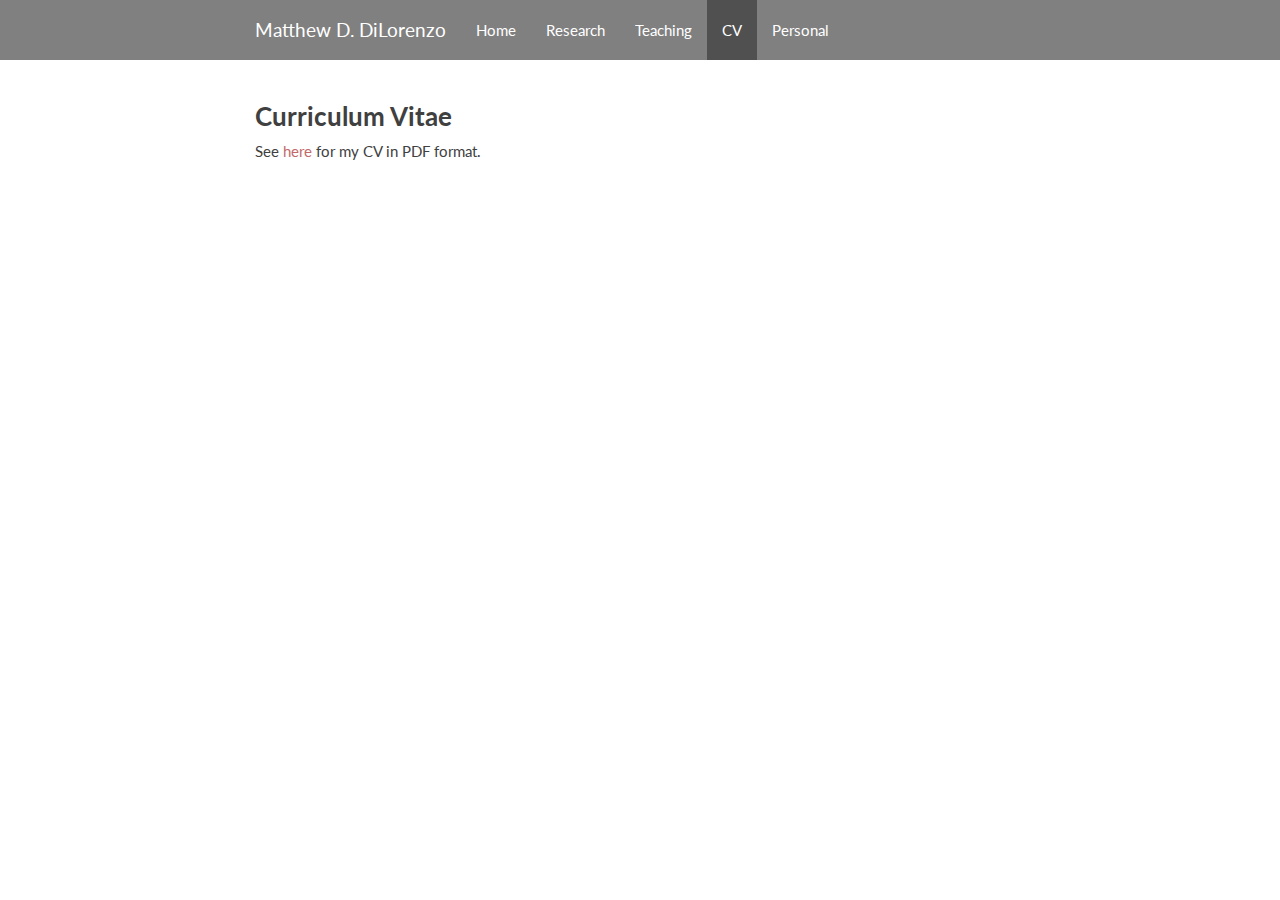
==== cv.html @ f634c703 "Add other website files" ====
<!DOCTYPE html>
  <html lang="en">
  
  <head>
  <meta charset="utf-8">
  <title>Matthew D. DiLorenzo</title>
  <meta name="description" content="Hello World">
  
  <link href="bootstrap-flatly.min.css" rel="stylesheet">
  <link href="custom.css" rel="stylesheet">
  
  <!-- Latest compiled and minified CSS -->
  <!--link rel="stylesheet" href="https://maxcdn.bootstrapcdn.com/bootstrap/3.3.4/css/bootstrap.min.css"-->
  
  <!-- Optional theme -->
  <!--link rel="stylesheet" href="https://maxcdn.bootstrapcdn.com/bootstrap/3.3.4/css/bootstrap-theme.min.css"-->
  
  </head>
  
  <body>
  
  <!-- Static navbar -->
  <div class="navbar navbar-default navbar-static-top" role="navigation">
  <div class="container">
  <div class="navbar-header">
  <button type="button" class="navbar-toggle" data-toggle="collapse" data-target=".navbar-collapse">
  <span class="sr-only">Toggle navigation</span>
  <span class="icon-bar"></span>
  <span class="icon-bar"></span>
  <span class="icon-bar"></span>
  </button>
  <a class="navbar-brand" href="index.html">Matthew D. DiLorenzo</a>
  </div>
  <div class="navbar-collapse collapse">
  <ul class="nav navbar-nav">
  
  <li

><a href="index.html">Home</a></li>
  
  <li

><a href="research.html">Research</a></li>
  
  <li

><a href="teaching.html">Teaching</a></li>
  
  <li
class="active"
><a href="cv.html">CV</a></li>
  
 <!-- <li

><a href="data.html">Data</a></li>  -->
  
  <li

><a href="personal.html">Personal</a></li>
  
  </ul>
  </div><!--/.nav-collapse -->
  </div>
  </div>
  
  
  
  
    <div class="container" id="body">
  <h2 id=“cv”><b>Curriculum Vitae</b></h2>

<p>
See <a href="cv.pdf">here</a> for my CV in PDF format.
</p>
  
  
  
  
  </div>
  </div>
  </div>
  
  
  
  
  <!-- Latest compiled and minified JavaScript -->
  <script src="http://code.jquery.com/jquery-2.1.3.min.js"></script>
  <script src="https://maxcdn.bootstrapcdn.com/bootstrap/3.3.4/js/bootstrap.min.js"></script>
  </body>  
  </html>
---- custom.css ----
/* Don't allow text to get too wide */
.container {
    width: auto;
    max-width: 800px;
    padding: 0 15px;
}
/* Make header sizes less ridiculous */
h1 {
    font-size: 32px;
}
h2 {
    font-size: 26px;
}
h3 {
    font-size: 22px;
}
h4 {
    font-size: 18px;
    margin-top: 1.25em;
}
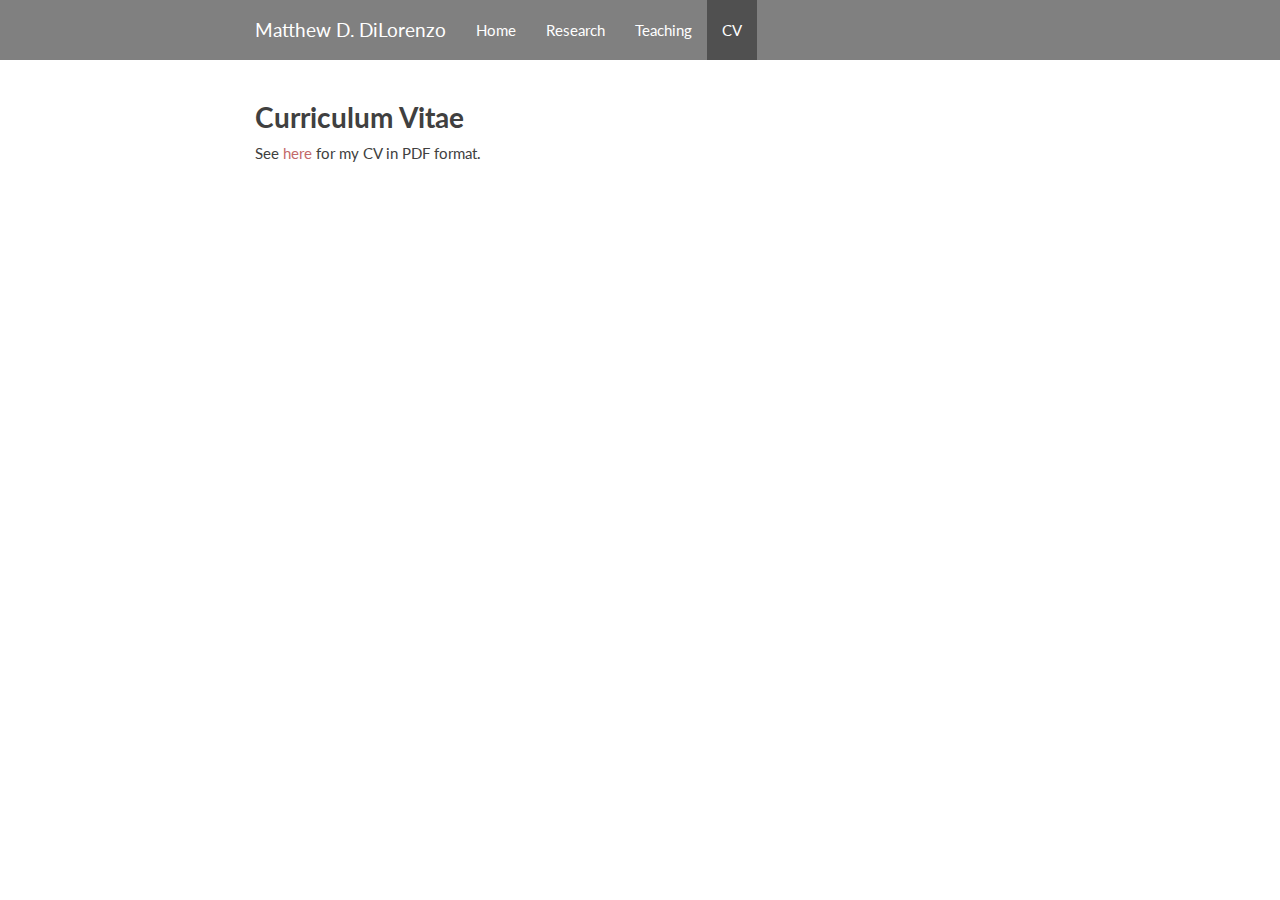
==== commit 494777c3: "Update CV page" ====
--- a/cv.html
+++ b/cv.html
@@ -3,6 +3,8 @@
   
   <head>
   <meta charset="utf-8">
+  <meta http-equiv="X-UA-Compatible" content="IE=edge">
+  <meta name="viewport" content="width=device-width, initial-scale=1.0">
   <title>Matthew D. DiLorenzo</title>
   <meta name="description" content="Hello World">
   
@@ -54,9 +56,9 @@
 
 ><a href="data.html">Data</a></li>  -->
   
-  <li
+  <!-- <li
 
-><a href="personal.html">Personal</a></li>
+><a href="personal.html">Personal</a></li> -->
   
   </ul>
   </div><!--/.nav-collapse -->
--- a/custom.css
+++ b/custom.css
@@ -4,18 +4,18 @@
     max-width: 800px;
     padding: 0 15px;
 }
-/* Make header sizes less ridiculous */
+/* Adjust header sizes */
 h1 {
-    font-size: 32px;
+    font-size: 34px;
 }
 h2 {
-    font-size: 26px;
+    font-size: 28px;
 }
 h3 {
-    font-size: 22px;
+    font-size: 24px;
 }
 h4 {
-    font-size: 18px;
+    font-size: 20px;
     margin-top: 1.25em;
 }
 
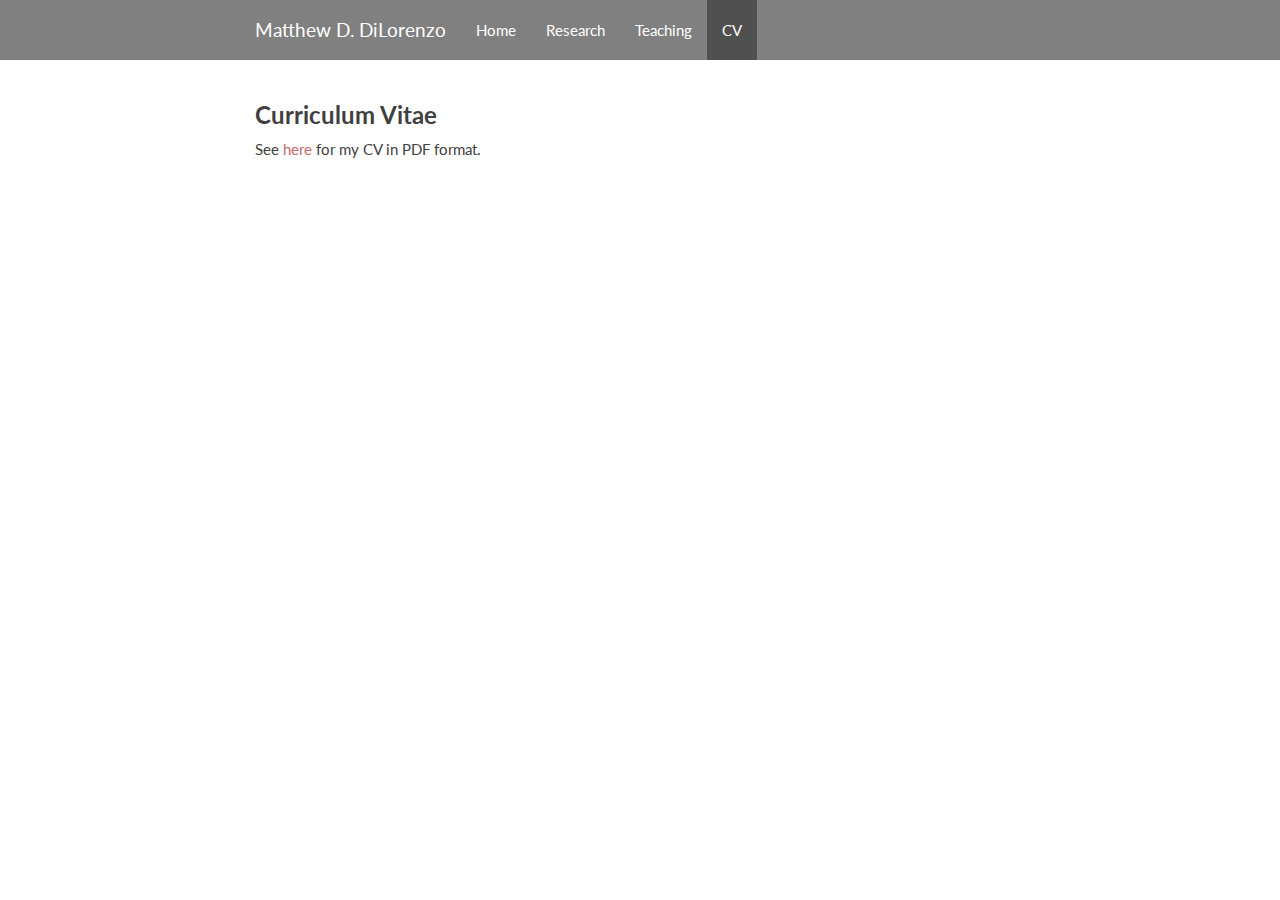
==== commit 773f1469: "Update CV font" ====
--- a/cv.html
+++ b/cv.html
@@ -69,7 +69,7 @@
   
   
     <div class="container" id="body">
-  <h2 id=“cv”><b>Curriculum Vitae</b></h2>
+  <h3 id=“cv”><b>Curriculum Vitae</b></h3>
 
 <p>
 See <a href="cv.pdf">here</a> for my CV in PDF format.
